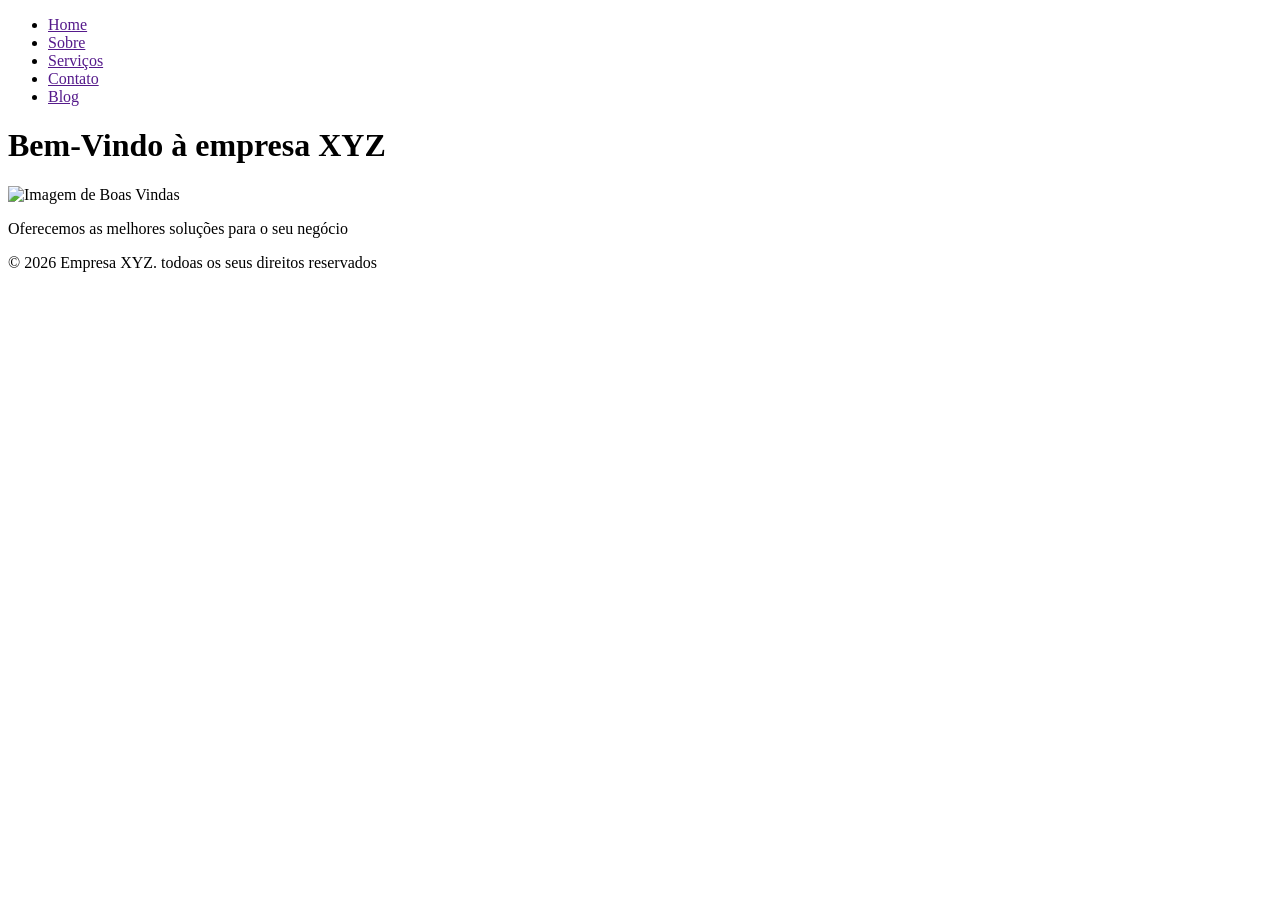
==== 02-site_com_varias_paginas/index.html @ a88ab765 "upgrade" ====
<!DOCTYPE html>
<html lang="pt-br">
<head>
    <meta charset="UTF-8">
    <meta name="viewport" content="width=device-width, initial-scale=1.0">
    <title>Home - Empresa XYZ</title>
    <link rel="stylesheet" href="style.css">
</head>
<body>
    <header>
        <nav>
            <ul>
                <li><a href="">Home</a></li>
                <li><a href="">Sobre</a></li>
                <li><a href="">Serviços</a></li>
                <li><a href="">Contato</a></li>
                <li><a href="">Blog</a></li>
            </ul>
        </nav>
    </header>
    <main>
        <h1>Bem-Vindo à empresa XYZ</h1>
        <img src="https://via.placeholder.com/600x300" alt="Imagem de Boas Vindas">
        <p>Oferecemos as melhores soluções para o seu negócio</p>
    </main>
    <footer>
        <p>&copy; 2026 Empresa XYZ. todoas os seus direitos reservados</p>
    </footer>
</body>
</html>
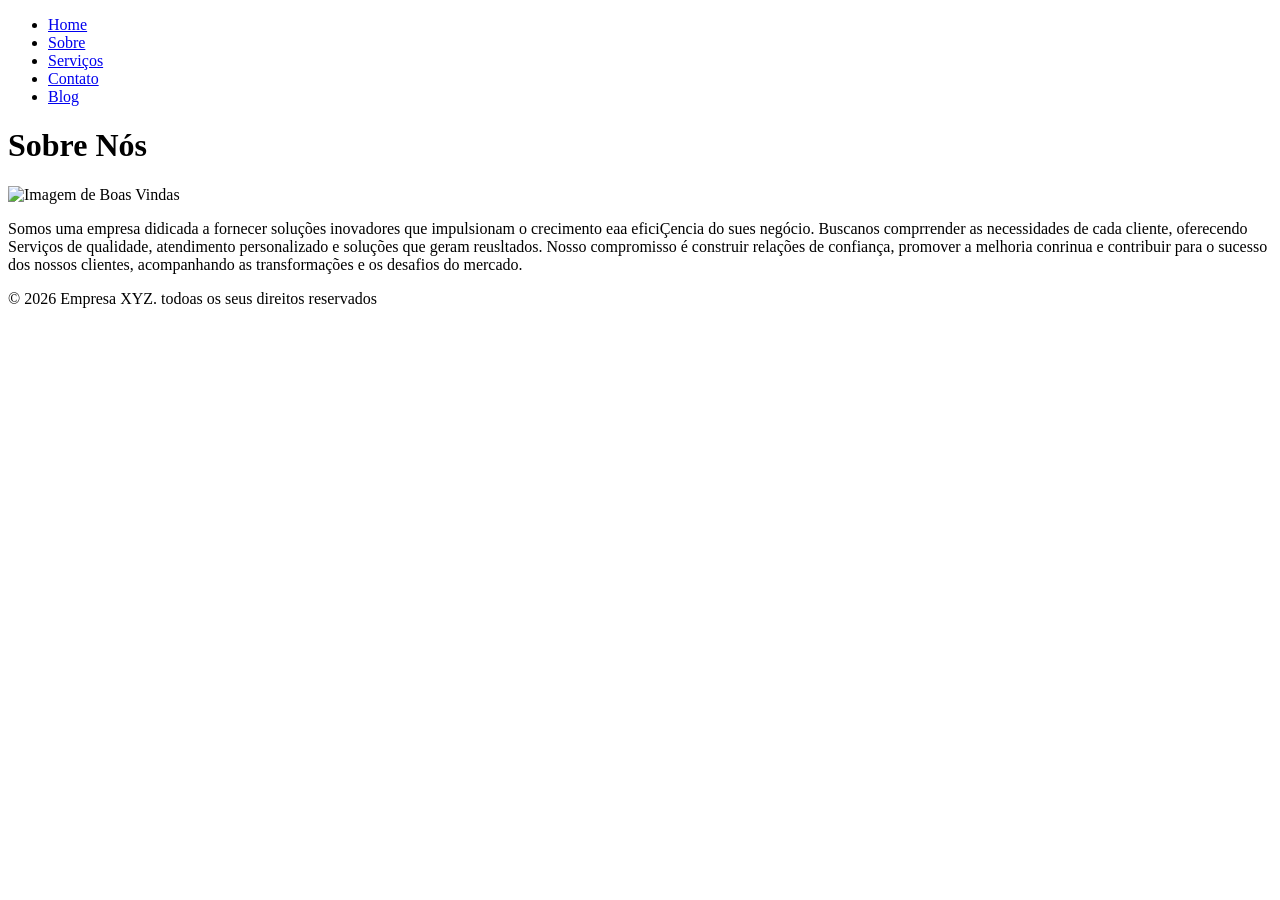
==== commit b6068836: "upgrade" ====
--- a/02-site_com_varias_paginas/index.html
+++ b/02-site_com_varias_paginas/index.html
@@ -10,18 +10,18 @@
     <header>
         <nav>
             <ul>
-                <li><a href="">Home</a></li>
-                <li><a href="">Sobre</a></li>
-                <li><a href="">Serviços</a></li>
-                <li><a href="">Contato</a></li>
-                <li><a href="">Blog</a></li>
+                <li><a href="index.html">Home</a></li>
+                <li><a href="sobre.html">Sobre</a></li>
+                <li><a href="servicos.html">Serviços</a></li>
+                <li><a href="contato.html">Contato</a></li>
+                <li><a href="blog.html">Blog</a></li>
             </ul>
         </nav>
     </header>
     <main>
-        <h1>Bem-Vindo à empresa XYZ</h1>
+        <h1>Sobre Nós</h1>
         <img src="https://via.placeholder.com/600x300" alt="Imagem de Boas Vindas">
-        <p>Oferecemos as melhores soluções para o seu negócio</p>
+        <p>Somos uma empresa didicada a fornecer soluções inovadores que impulsionam o crecimento eaa eficiÇencia do sues negócio. Buscanos comprrender as  necessidades de cada cliente, oferecendo Serviços de qualidade, atendimento personalizado e soluções que geram reusltados. Nosso compromisso é construir relações de confiança, promover a melhoria conrinua e contribuir para o sucesso dos nossos clientes, acompanhando as transformações e os desafios do mercado.</p>
     </main>
     <footer>
         <p>&copy; 2026 Empresa XYZ. todoas os seus direitos reservados</p>
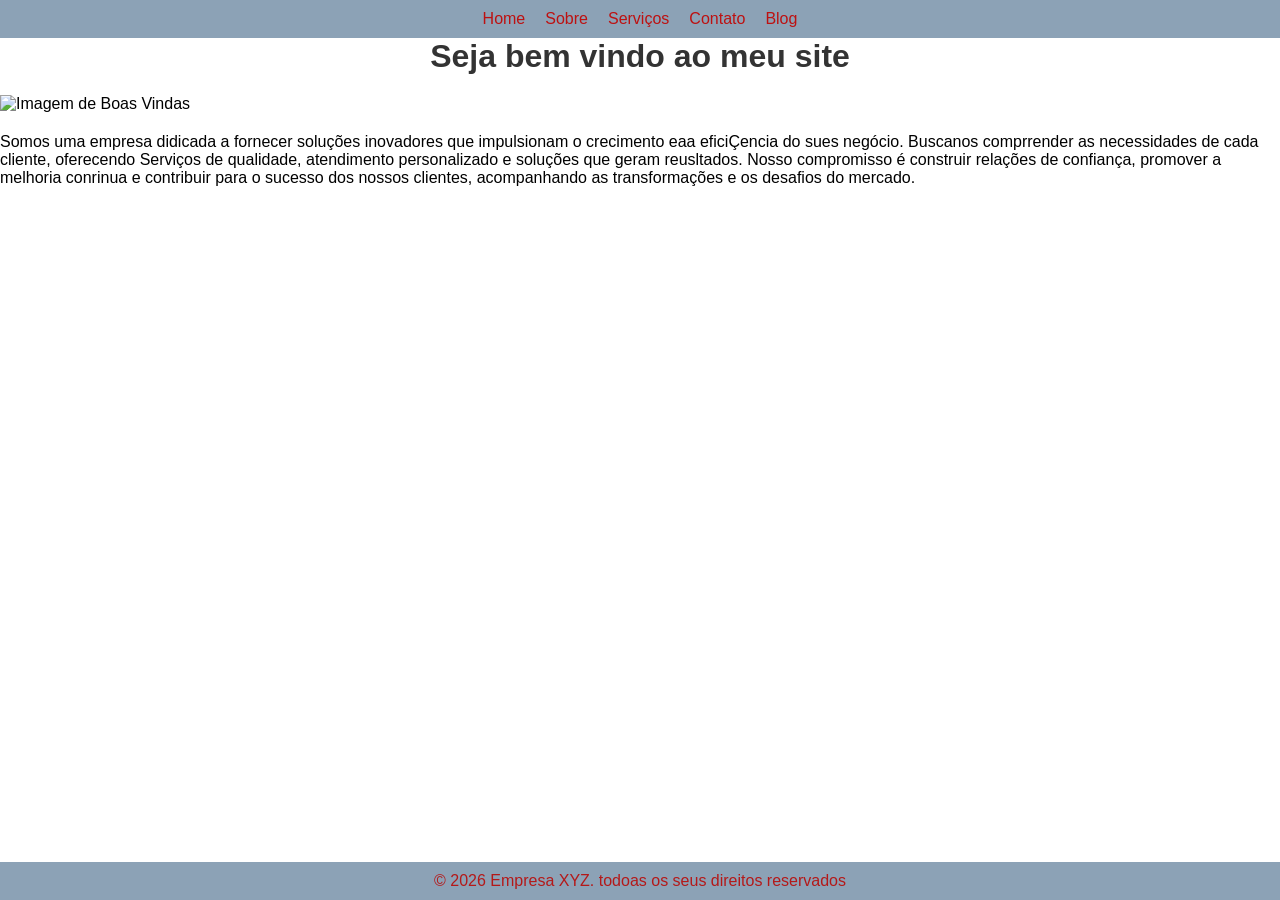
==== commit 719ddf0e: "fear,atualização do CSS" ====
--- a/02-site_com_varias_paginas/index.html
+++ b/02-site_com_varias_paginas/index.html
@@ -19,7 +19,7 @@
         </nav>
     </header>
     <main>
-        <h1>Sobre Nós</h1>
+        <h1 id="menu">Seja bem vindo ao meu site</h1>
         <img src="https://via.placeholder.com/600x300" alt="Imagem de Boas Vindas">
         <p>Somos uma empresa didicada a fornecer soluções inovadores que impulsionam o crecimento eaa eficiÇencia do sues negócio. Buscanos comprrender as  necessidades de cada cliente, oferecendo Serviços de qualidade, atendimento personalizado e soluções que geram reusltados. Nosso compromisso é construir relações de confiança, promover a melhoria conrinua e contribuir para o sucesso dos nossos clientes, acompanhando as transformações e os desafios do mercado.</p>
     </main>
--- a/02-site_com_varias_paginas/style.css
+++ b/02-site_com_varias_paginas/style.css
@@ -0,0 +1,122 @@
+*{
+    margin:0;
+    padding:0;
+    box-sizing: border-box;
+   
+}
+
+body{
+    font-family: Helvetica, Arial ,sans-serif;
+    margin: 0;   
+}
+
+header{
+    background-color: #8ca2b6;
+    color: #fcfcfc;
+    padding: 10px 0;
+}
+
+nav ul {
+    list-style: none;
+    display: flex;
+    justify-content: center;
+    gap: 20px;
+}
+
+nav ul li a {
+    color:  rgb(189, 17, 17);
+    text-decoration: none;
+}
+
+nav ul li a:hover{
+    background-color: darkslategray;
+    padding: 5px;
+    color: beige;
+    border-radius: 10px;
+}
+
+h1{
+    color: #333;
+}
+
+img{
+    max-width: 100%;
+    height: auto;
+    margin: 20px 0;
+}
+
+footer{
+    background-color: #8ca2b6;
+    color: #b41919;
+    text-align: center;
+    padding: 10px 0;
+    position: fixed;
+    width: 100%;
+    bottom: 0;
+}
+
+form{
+    display: flex;
+    flex-direction: column;
+    max-width: 400;
+    margin: 0 auto;
+    margin-bottom: 100px;
+    background-color: #eee;
+    padding: 20px 20px 5px 20px;
+    border-radius: 5px;
+}
+
+label{
+    margin: 10PX;
+    margin-top: 5px;  
+}
+
+input, textarea{
+    padding: 10px;
+    margin-top: 5px;
+}
+
+button{
+    margin: 50px;
+    padding: 10px;
+    border: #333;
+    border-color: pink;
+    color: black;
+    width: 100px;
+    height: 100px;
+    border-radius: 50%;
+}
+
+#conteine-contato{
+    display: flex;
+    padding: 0;   
+}
+
+#conteine-contato img{
+    width: 100%;
+    max-width: 600px;
+
+}
+
+button:hover{
+    background-color: aqua;
+    cursor: pointer;  
+}
+
+h1{
+    text-align: center;
+}
+
+h2{
+    margin: 25px 0 15px;   
+}
+
+article{
+    background-color: #eee;
+    border: 1px solid #ddd;
+    border-left: 4px solid darkslategray;
+    border-radius: 5px;
+    padding: 20px;
+    margin-bottom: 15px;
+    box-shadow: 0 2px 5px #rgba(0,0,0,0,0,8);
+}
